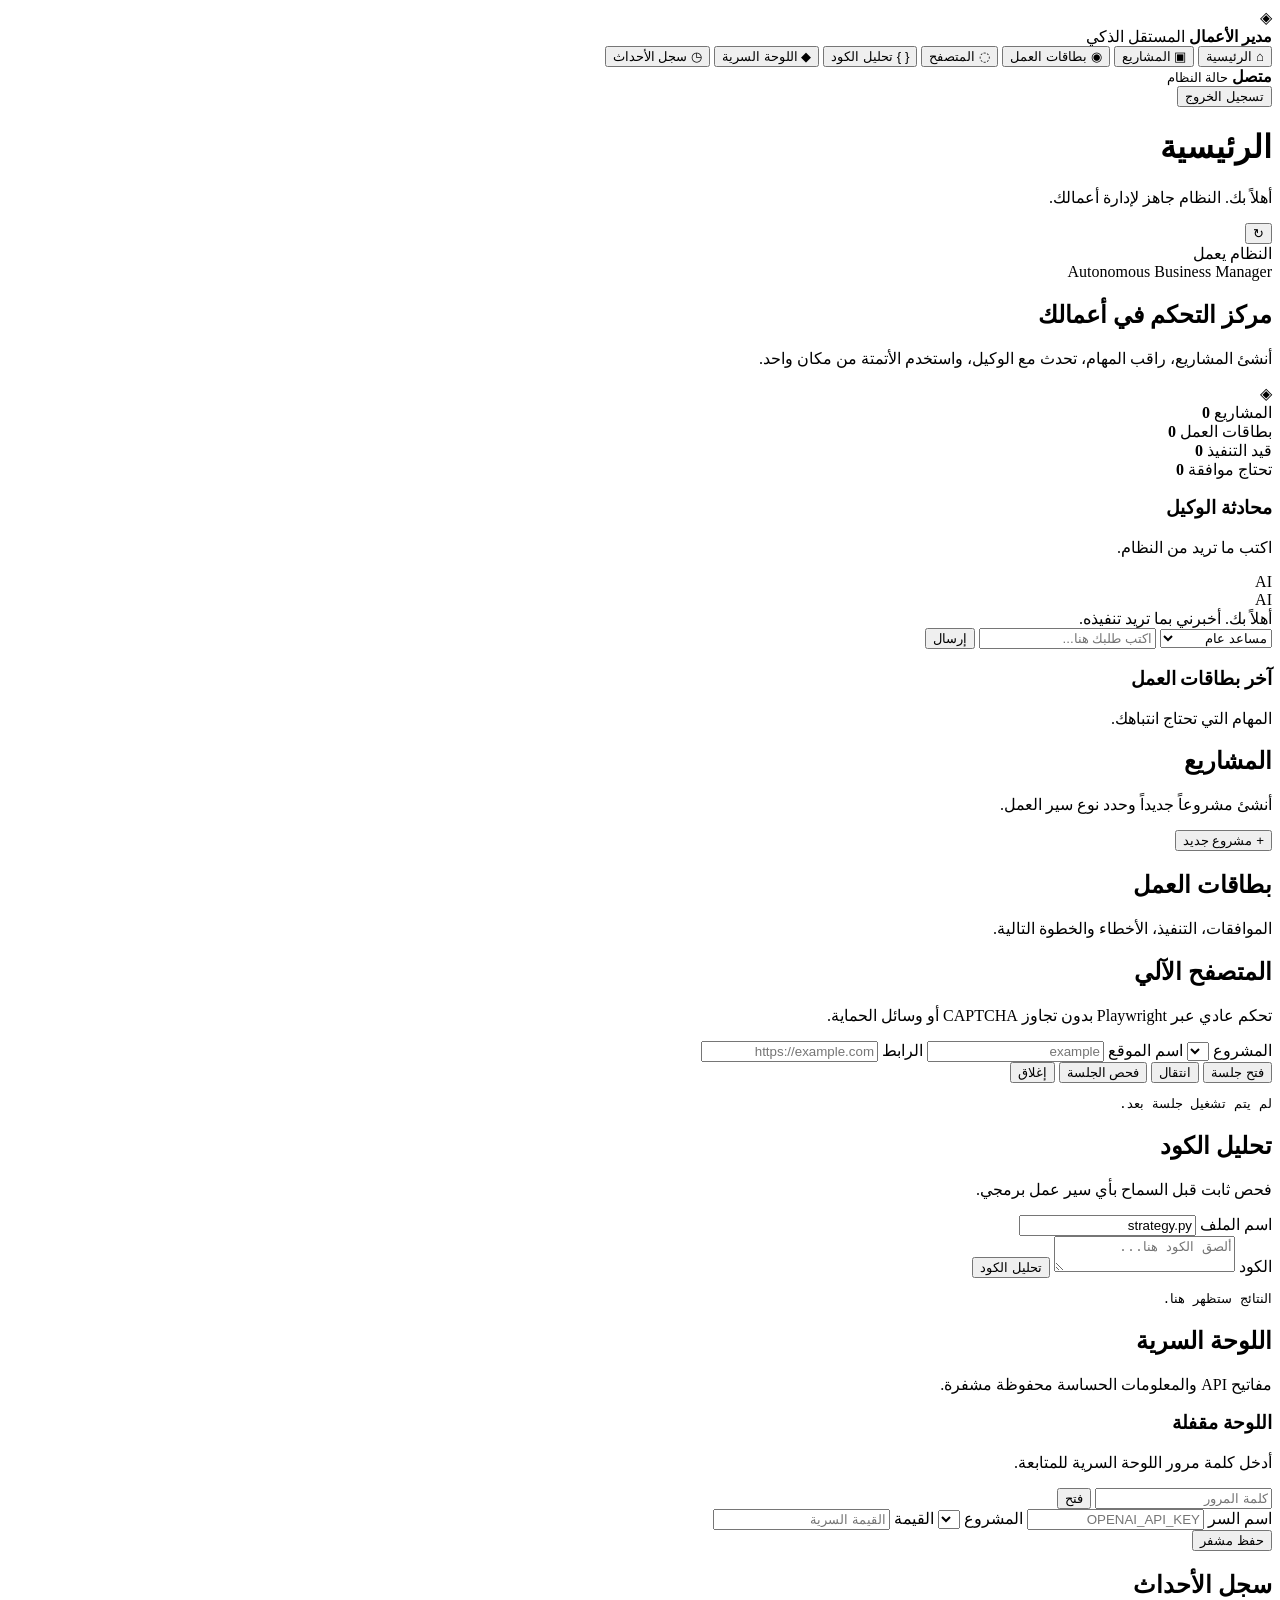
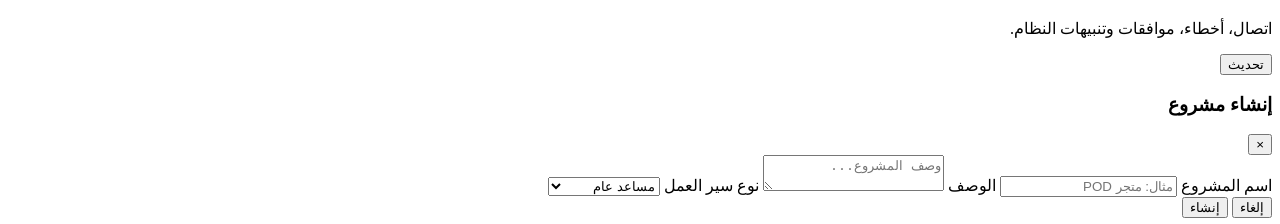
==== frontend/index.html @ 09d6c650 "Create index.html" ====
<!DOCTYPE html>
<html lang="ar" dir="rtl">
<head>
    <meta charset="UTF-8">
    <meta
        name="viewport"
        content="width=device-width, initial-scale=1.0"
    >

    <title>مدير الأعمال المستقل</title>

    <link rel="stylesheet" href="/static/style.css">
</head>

<body>

<div class="app-shell">

    <aside class="sidebar">

        <div class="brand">
            <div class="brand-mark">◈</div>
            <div>
                <strong>مدير الأعمال</strong>
                <span>المستقل الذكي</span>
            </div>
        </div>

        <nav class="nav">

            <button class="nav-item active" data-section="dashboard">
                <span>⌂</span>
                <span>الرئيسية</span>
            </button>

            <button class="nav-item" data-section="projects">
                <span>▣</span>
                <span>المشاريع</span>
            </button>

            <button class="nav-item" data-section="cards">
                <span>◉</span>
                <span>بطاقات العمل</span>
            </button>

            <button class="nav-item" data-section="browser">
                <span>◌</span>
                <span>المتصفح</span>
            </button>

            <button class="nav-item" data-section="code">
                <span>{ }</span>
                <span>تحليل الكود</span>
            </button>

            <button class="nav-item" data-section="secrets">
                <span>◆</span>
                <span>اللوحة السرية</span>
            </button>

            <button class="nav-item" data-section="events">
                <span>◷</span>
                <span>سجل الأحداث</span>
            </button>

        </nav>

        <div class="sidebar-bottom">

            <div class="connection-box">
                <span id="connectionDot" class="status-dot online"></span>

                <div>
                    <strong id="connectionText">متصل</strong>
                    <small>حالة النظام</small>
                </div>
            </div>

            <button id="logoutBtn" class="logout-btn">
                تسجيل الخروج
            </button>

        </div>

    </aside>


    <main class="main">

        <header class="topbar">

            <div>
                <h1 id="pageTitle">الرئيسية</h1>
                <p id="pageSubtitle">
                    أهلاً بك. النظام جاهز لإدارة أعمالك.
                </p>
            </div>

            <div class="top-actions">

                <button
                    id="refreshBtn"
                    class="icon-btn"
                    title="تحديث"
                >
                    ↻
                </button>

                <div class="system-badge">
                    <span class="status-dot online"></span>
                    النظام يعمل
                </div>

            </div>

        </header>


        <div class="content">


            <!-- Dashboard -->

            <section
                id="section-dashboard"
                class="section active"
            >

                <div class="hero-card">

                    <div>
                        <span class="eyebrow">
                            Autonomous Business Manager
                        </span>

                        <h2>
                            مركز التحكم في أعمالك
                        </h2>

                        <p>
                            أنشئ المشاريع، راقب المهام، تحدث مع الوكيل،
                            واستخدم الأتمتة من مكان واحد.
                        </p>
                    </div>

                    <div class="hero-symbol">
                        ◈
                    </div>

                </div>


                <div class="stats-grid">

                    <div class="stat-card">
                        <span>المشاريع</span>
                        <strong id="statProjects">0</strong>
                    </div>

                    <div class="stat-card">
                        <span>بطاقات العمل</span>
                        <strong id="statCards">0</strong>
                    </div>

                    <div class="stat-card">
                        <span>قيد التنفيذ</span>
                        <strong id="statRunning">0</strong>
                    </div>

                    <div class="stat-card">
                        <span>تحتاج موافقة</span>
                        <strong id="statApproval">0</strong>
                    </div>

                </div>


                <div class="dashboard-grid">

                    <div class="panel chat-panel">

                        <div class="panel-header">

                            <div>
                                <h3>محادثة الوكيل</h3>
                                <p>اكتب ما تريد من النظام.</p>
                            </div>

                            <span class="ai-badge">
                                AI
                            </span>

                        </div>


                        <div
                            id="chatMessages"
                            class="chat-messages"
                        >

                            <div class="chat-message assistant">
                                <div class="message-avatar">
                                    AI
                                </div>

                                <div class="message-content">
                                    أهلاً بك. أخبرني بما تريد تنفيذه.
                                </div>
                            </div>

                        </div>


                        <div class="chat-input-row">

                            <select id="chatWorkflow">
                                <option value="assistant">
                                    مساعد عام
                                </option>

                                <option value="api_account">
                                    API / حساب
                                </option>

                                <option value="upload_design">
                                    رفع / تصميم
                                </option>

                                <option value="code_api">
                                    كود + API
                                </option>

                                <option value="dual">
                                    سير عمل مزدوج
                                </option>
                            </select>

                            <input
                                id="chatInput"
                                type="text"
                                placeholder="اكتب طلبك هنا..."
                                autocomplete="off"
                            >

                            <button
                                id="sendChatBtn"
                                class="primary-btn"
                            >
                                إرسال
                            </button>

                        </div>

                    </div>


                    <div class="panel">

                        <div class="panel-header">

                            <div>
                                <h3>آخر بطاقات العمل</h3>
                                <p>المهام التي تحتاج انتباهك.</p>
                            </div>

                        </div>

                        <div
                            id="dashboardCards"
                            class="cards-list"
                        ></div>

                    </div>

                </div>

            </section>


            <!-- Projects -->

            <section
                id="section-projects"
                class="section"
            >

                <div class="section-heading">

                    <div>
                        <h2>المشاريع</h2>
                        <p>
                            أنشئ مشروعاً جديداً وحدد نوع سير العمل.
                        </p>
                    </div>

                    <button
                        id="newProjectBtn"
                        class="primary-btn"
                    >
                        + مشروع جديد
                    </button>

                </div>


                <div
                    id="projectsList"
                    class="projects-grid"
                ></div>

            </section>


            <!-- Work Cards -->

            <section
                id="section-cards"
                class="section"
            >

                <div class="section-heading">

                    <div>
                        <h2>بطاقات العمل</h2>
                        <p>
                            الموافقات، التنفيذ، الأخطاء والخطوة التالية.
                        </p>
                    </div>

                </div>

                <div
                    id="allCardsList"
                    class="cards-grid"
                ></div>

            </section>


            <!-- Browser -->

            <section
                id="section-browser"
                class="section"
            >

                <div class="section-heading">

                    <div>
                        <h2>المتصفح الآلي</h2>

                        <p>
                            تحكم عادي عبر Playwright بدون تجاوز CAPTCHA
                            أو وسائل الحماية.
                        </p>
                    </div>

                </div>


                <div class="panel browser-panel">

                    <div class="form-grid">

                        <label>
                            المشروع
                            <select id="browserProject"></select>
                        </label>

                        <label>
                            اسم الموقع
                            <input
                                id="browserSite"
                                placeholder="example"
                            >
                        </label>

                        <label class="full">
                            الرابط
                            <input
                                id="browserUrl"
                                type="url"
                                placeholder="https://example.com"
                            >
                        </label>

                    </div>


                    <div class="button-row">

                        <button
                            id="browserOpenBtn"
                            class="primary-btn"
                        >
                            فتح جلسة
                        </button>

                        <button
                            id="browserNavigateBtn"
                            class="secondary-btn"
                        >
                            انتقال
                        </button>

                        <button
                            id="browserStatusBtn"
                            class="secondary-btn"
                        >
                            فحص الجلسة
                        </button>

                        <button
                            id="browserCloseBtn"
                            class="danger-btn"
                        >
                            إغلاق
                        </button>

                    </div>


                    <pre
                        id="browserOutput"
                        class="output-box"
                    >لم يتم تشغيل جلسة بعد.</pre>

                </div>

            </section>


            <!-- Code -->

            <section
                id="section-code"
                class="section"
            >

                <div class="section-heading">

                    <div>
                        <h2>تحليل الكود</h2>
                        <p>
                            فحص ثابت قبل السماح بأي سير عمل برمجي.
                        </p>
                    </div>

                </div>


                <div class="panel">

                    <div class="form-grid">

                        <label>
                            اسم الملف
                            <input
                                id="codeFilename"
                                value="strategy.py"
                            >
                        </label>

                    </div>


                    <label>
                        الكود
                        <textarea
                            id="codeInput"
                            class="code-editor"
                            spellcheck="false"
                            placeholder="ألصق الكود هنا..."
                        ></textarea>
                    </label>


                    <button
                        id="analyzeCodeBtn"
                        class="primary-btn"
                    >
                        تحليل الكود
                    </button>


                    <pre
                        id="codeOutput"
                        class="output-box"
                    >النتائج ستظهر هنا.</pre>

                </div>

            </section>


            <!-- Secrets -->

            <section
                id="section-secrets"
                class="section"
            >

                <div class="section-heading">

                    <div>
                        <h2>اللوحة السرية</h2>

                        <p>
                            مفاتيح API والمعلومات الحساسة محفوظة مشفرة.
                        </p>
                    </div>

                </div>


                <div
                    id="secretLock"
                    class="panel"
                >

                    <h3>اللوحة مقفلة</h3>

                    <p>
                        أدخل كلمة مرور اللوحة السرية للمتابعة.
                    </p>

                    <div class="inline-form">

                        <input
                            id="panelPassword"
                            type="password"
                            placeholder="كلمة المرور"
                        >

                        <button
                            id="verifyPanelBtn"
                            class="primary-btn"
                        >
                            فتح
                        </button>

                    </div>

                </div>


                <div
                    id="secretContent"
                    class="panel hidden"
                >

                    <div class="form-grid">

                        <label>
                            اسم السر
                            <input
                                id="secretName"
                                placeholder="OPENAI_API_KEY"
                            >
                        </label>

                        <label>
                            المشروع
                            <select id="secretProject"></select>
                        </label>

                        <label class="full">
                            القيمة
                            <input
                                id="secretValue"
                                type="password"
                                placeholder="القيمة السرية"
                            >
                        </label>

                    </div>

                    <button
                        id="saveSecretBtn"
                        class="primary-btn"
                    >
                        حفظ مشفر
                    </button>

                    <div
                        id="secretMessage"
                        class="form-message"
                    ></div>

                </div>

            </section>


            <!-- Events -->

            <section
                id="section-events"
                class="section"
            >

                <div class="section-heading">

                    <div>
                        <h2>سجل الأحداث</h2>
                        <p>
                            اتصال، أخطاء، موافقات وتنبيهات النظام.
                        </p>
                    </div>

                    <button
                        id="refreshEventsBtn"
                        class="secondary-btn"
                    >
                        تحديث
                    </button>

                </div>


                <div class="panel">

                    <div
                        id="eventsList"
                        class="events-list"
                    ></div>

                </div>

            </section>

        </div>

    </main>

</div>


<!-- Project Modal -->

<div
    id="projectModal"
    class="modal hidden"
>

    <div class="modal-box">

        <div class="modal-header">

            <h3>إنشاء مشروع</h3>

            <button
                id="closeProjectModal"
                class="modal-close"
            >
                ×
            </button>

        </div>


        <label>
            اسم المشروع
            <input
                id="projectName"
                placeholder="مثال: متجر POD"
            >
        </label>


        <label>
            الوصف
            <textarea
                id="projectDescription"
                placeholder="وصف المشروع..."
            ></textarea>
        </label>


        <label>
            نوع سير العمل
            <select id="projectWorkflow">

                <option value="assistant">
                    مساعد عام
                </option>

                <option value="api_account">
                    API / حساب
                </option>

                <option value="upload_design">
                    رفع / تصميم
                </option>

                <option value="code_api">
                    كود + API
                </option>

                <option value="dual">
                    سير عمل مزدوج
                </option>

            </select>
        </label>


        <div class="modal-actions">

            <button
                id="cancelProjectBtn"
                class="secondary-btn"
            >
                إلغاء
            </button>

            <button
                id="createProjectBtn"
                class="primary-btn"
            >
                إنشاء
            </button>

        </div>

    </div>

</div>


<div
    id="toast"
    class="toast"
></div>


<script src="/static/app.js"></script>

</body>
  </html>
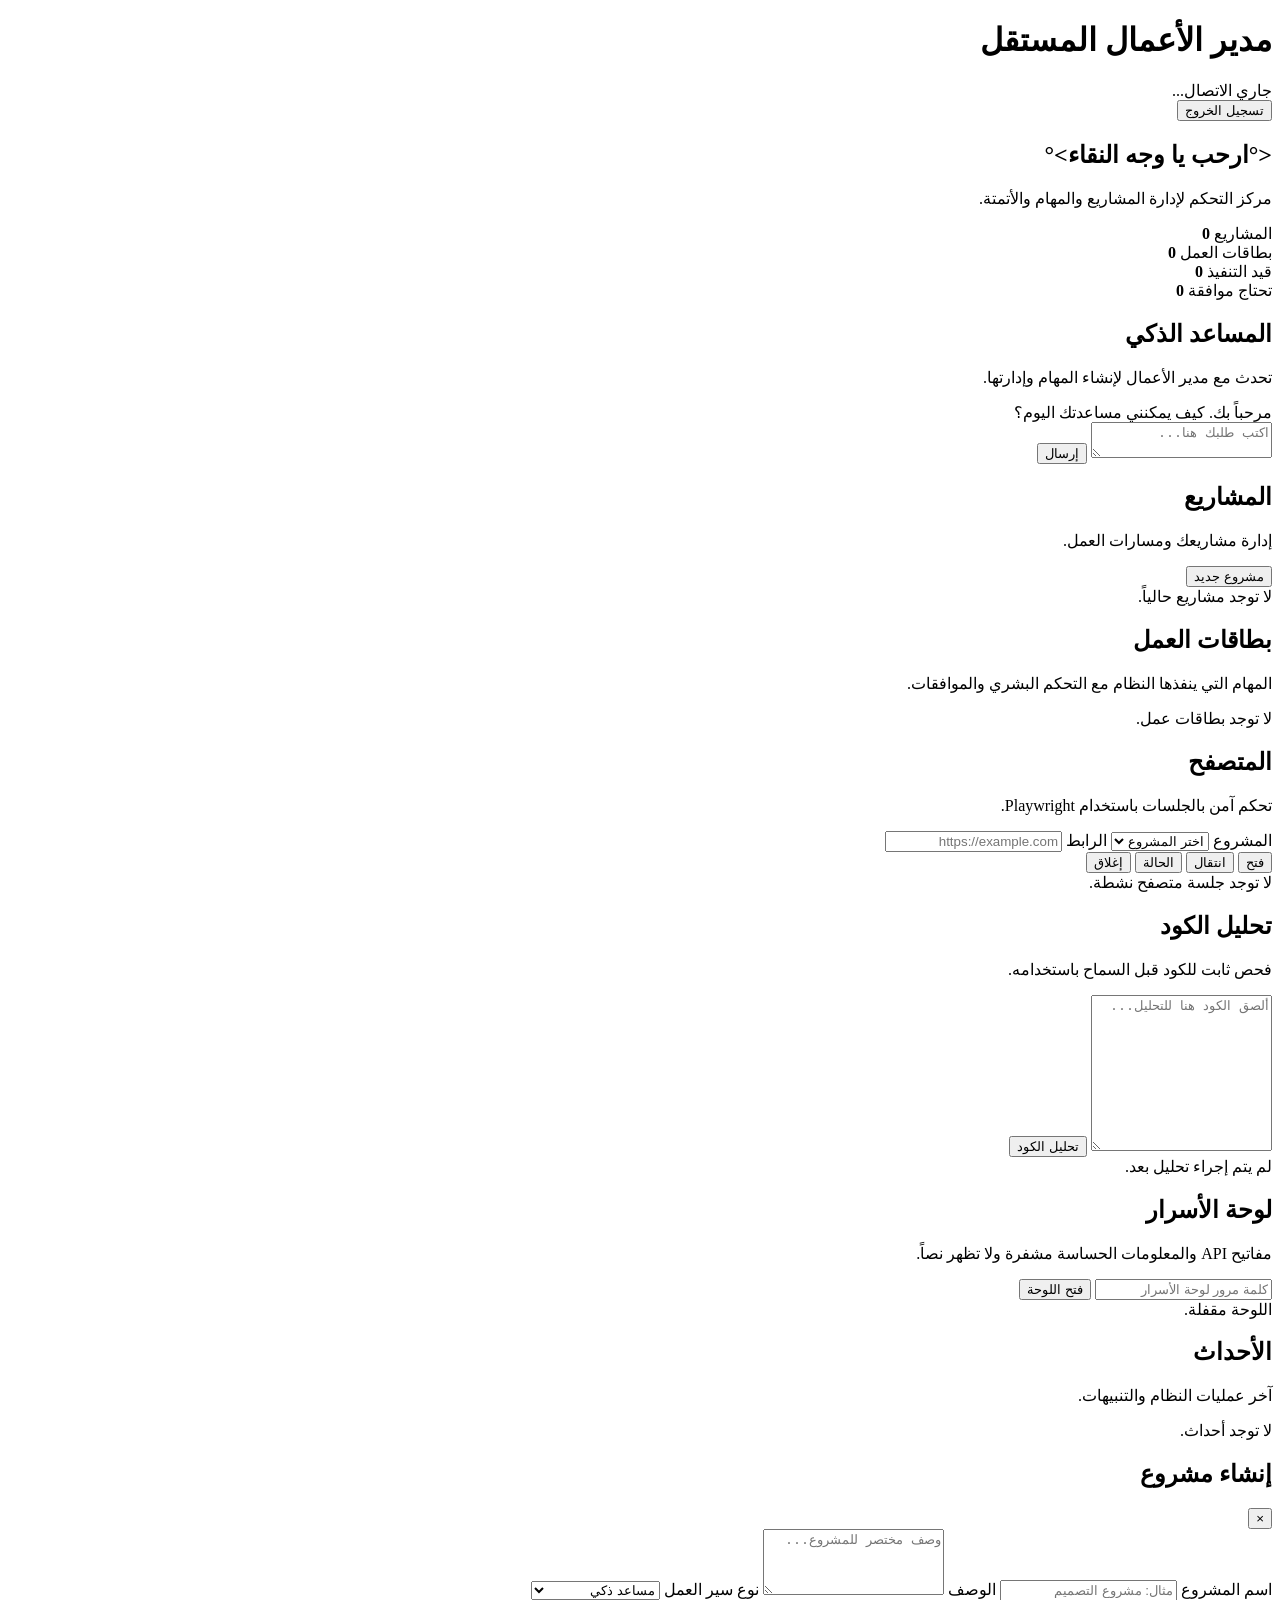
==== commit 796a638d: "Update index.html" ====
--- a/frontend/index.html
+++ b/frontend/index.html
@@ -1,740 +1,397 @@
 <!DOCTYPE html>
 <html lang="ar" dir="rtl">
 <head>
-    <meta charset="UTF-8">
-    <meta
-        name="viewport"
-        content="width=device-width, initial-scale=1.0"
-    >
-
-    <title>مدير الأعمال المستقل</title>
-
-    <link rel="stylesheet" href="/static/style.css">
+  <meta charset="UTF-8">
+  <meta name="viewport" content="width=device-width, initial-scale=1.0">
+
+  <title>مدير الأعمال المستقل</title>
+
+  <link rel="stylesheet" href="/static/style.css">
 </head>
 
 <body>
 
-<div class="app-shell">
-
-    <aside class="sidebar">
-
-        <div class="brand">
-            <div class="brand-mark">◈</div>
-            <div>
-                <strong>مدير الأعمال</strong>
-                <span>المستقل الذكي</span>
+  <header class="topbar">
+    <div>
+      <h1>مدير الأعمال المستقل</h1>
+      <span id="connectionStatus">جاري الاتصال...</span>
+    </div>
+
+    <button id="logoutBtn" class="danger-btn">
+      تسجيل الخروج
+    </button>
+  </header>
+
+  <main class="container">
+
+    <section class="welcome-panel">
+      <div>
+        <h2>&lt;°ارحب يا وجه النقاء&gt;°</h2>
+        <p>
+          مركز التحكم لإدارة المشاريع والمهام والأتمتة.
+        </p>
+      </div>
+    </section>
+
+    <section class="stats-grid">
+
+      <div class="stat-card">
+        <span>المشاريع</span>
+        <strong id="projectsCount">0</strong>
+      </div>
+
+      <div class="stat-card">
+        <span>بطاقات العمل</span>
+        <strong id="cardsCount">0</strong>
+      </div>
+
+      <div class="stat-card">
+        <span>قيد التنفيذ</span>
+        <strong id="runningCount">0</strong>
+      </div>
+
+      <div class="stat-card">
+        <span>تحتاج موافقة</span>
+        <strong id="approvalCount">0</strong>
+      </div>
+
+    </section>
+
+    <section class="dashboard-grid">
+
+      <div class="panel chat-panel">
+
+        <div class="panel-header">
+          <div>
+            <h2>المساعد الذكي</h2>
+            <p>تحدث مع مدير الأعمال لإنشاء المهام وإدارتها.</p>
+          </div>
+        </div>
+
+        <div id="chatMessages" class="chat-messages">
+          <div class="chat-message assistant">
+            <div class="message-content">
+              مرحباً بك. كيف يمكنني مساعدتك اليوم؟
             </div>
-        </div>
-
-        <nav class="nav">
-
-            <button class="nav-item active" data-section="dashboard">
-                <span>⌂</span>
-                <span>الرئيسية</span>
-            </button>
-
-            <button class="nav-item" data-section="projects">
-                <span>▣</span>
-                <span>المشاريع</span>
-            </button>
-
-            <button class="nav-item" data-section="cards">
-                <span>◉</span>
-                <span>بطاقات العمل</span>
-            </button>
-
-            <button class="nav-item" data-section="browser">
-                <span>◌</span>
-                <span>المتصفح</span>
-            </button>
-
-            <button class="nav-item" data-section="code">
-                <span>{ }</span>
-                <span>تحليل الكود</span>
-            </button>
-
-            <button class="nav-item" data-section="secrets">
-                <span>◆</span>
-                <span>اللوحة السرية</span>
-            </button>
-
-            <button class="nav-item" data-section="events">
-                <span>◷</span>
-                <span>سجل الأحداث</span>
-            </button>
-
-        </nav>
-
-        <div class="sidebar-bottom">
-
-            <div class="connection-box">
-                <span id="connectionDot" class="status-dot online"></span>
-
-                <div>
-                    <strong id="connectionText">متصل</strong>
-                    <small>حالة النظام</small>
-                </div>
-            </div>
-
-            <button id="logoutBtn" class="logout-btn">
-                تسجيل الخروج
-            </button>
-
-        </div>
-
-    </aside>
-
-
-    <main class="main">
-
-        <header class="topbar">
-
-            <div>
-                <h1 id="pageTitle">الرئيسية</h1>
-                <p id="pageSubtitle">
-                    أهلاً بك. النظام جاهز لإدارة أعمالك.
-                </p>
-            </div>
-
-            <div class="top-actions">
-
-                <button
-                    id="refreshBtn"
-                    class="icon-btn"
-                    title="تحديث"
-                >
-                    ↻
-                </button>
-
-                <div class="system-badge">
-                    <span class="status-dot online"></span>
-                    النظام يعمل
-                </div>
-
-            </div>
-
-        </header>
-
-
-        <div class="content">
-
-
-            <!-- Dashboard -->
-
-            <section
-                id="section-dashboard"
-                class="section active"
+          </div>
+        </div>
+
+        <form id="chatForm" class="chat-form">
+
+          <textarea
+            id="chatInput"
+            rows="2"
+            placeholder="اكتب طلبك هنا..."
+            required
+          ></textarea>
+
+          <button type="submit" id="chatSendBtn">
+            إرسال
+          </button>
+
+        </form>
+
+      </div>
+
+      <div class="panel">
+
+        <div class="panel-header">
+          <div>
+            <h2>المشاريع</h2>
+            <p>إدارة مشاريعك ومسارات العمل.</p>
+          </div>
+
+          <button id="newProjectBtn" class="primary-btn">
+            مشروع جديد
+          </button>
+        </div>
+
+        <div id="projectsList" class="list">
+          <div class="empty-state">
+            لا توجد مشاريع حالياً.
+          </div>
+        </div>
+
+      </div>
+
+    </section>
+
+    <section class="panel">
+
+      <div class="panel-header">
+        <div>
+          <h2>بطاقات العمل</h2>
+          <p>
+            المهام التي ينفذها النظام مع التحكم البشري والموافقات.
+          </p>
+        </div>
+      </div>
+
+      <div id="workCardsList" class="cards-list">
+        <div class="empty-state">
+          لا توجد بطاقات عمل.
+        </div>
+      </div>
+
+    </section>
+
+    <section class="dashboard-grid">
+
+      <div class="panel">
+
+        <div class="panel-header">
+          <div>
+            <h2>المتصفح</h2>
+            <p>
+              تحكم آمن بالجلسات باستخدام Playwright.
+            </p>
+          </div>
+        </div>
+
+        <div class="form-grid">
+
+          <label>
+            المشروع
+            <select id="browserProject">
+              <option value="">اختر المشروع</option>
+            </select>
+          </label>
+
+          <label>
+            الرابط
+            <input
+              id="browserUrl"
+              type="url"
+              placeholder="https://example.com"
             >
-
-                <div class="hero-card">
-
-                    <div>
-                        <span class="eyebrow">
-                            Autonomous Business Manager
-                        </span>
-
-                        <h2>
-                            مركز التحكم في أعمالك
-                        </h2>
-
-                        <p>
-                            أنشئ المشاريع، راقب المهام، تحدث مع الوكيل،
-                            واستخدم الأتمتة من مكان واحد.
-                        </p>
-                    </div>
-
-                    <div class="hero-symbol">
-                        ◈
-                    </div>
-
-                </div>
-
-
-                <div class="stats-grid">
-
-                    <div class="stat-card">
-                        <span>المشاريع</span>
-                        <strong id="statProjects">0</strong>
-                    </div>
-
-                    <div class="stat-card">
-                        <span>بطاقات العمل</span>
-                        <strong id="statCards">0</strong>
-                    </div>
-
-                    <div class="stat-card">
-                        <span>قيد التنفيذ</span>
-                        <strong id="statRunning">0</strong>
-                    </div>
-
-                    <div class="stat-card">
-                        <span>تحتاج موافقة</span>
-                        <strong id="statApproval">0</strong>
-                    </div>
-
-                </div>
-
-
-                <div class="dashboard-grid">
-
-                    <div class="panel chat-panel">
-
-                        <div class="panel-header">
-
-                            <div>
-                                <h3>محادثة الوكيل</h3>
-                                <p>اكتب ما تريد من النظام.</p>
-                            </div>
-
-                            <span class="ai-badge">
-                                AI
-                            </span>
-
-                        </div>
-
-
-                        <div
-                            id="chatMessages"
-                            class="chat-messages"
-                        >
-
-                            <div class="chat-message assistant">
-                                <div class="message-avatar">
-                                    AI
-                                </div>
-
-                                <div class="message-content">
-                                    أهلاً بك. أخبرني بما تريد تنفيذه.
-                                </div>
-                            </div>
-
-                        </div>
-
-
-                        <div class="chat-input-row">
-
-                            <select id="chatWorkflow">
-                                <option value="assistant">
-                                    مساعد عام
-                                </option>
-
-                                <option value="api_account">
-                                    API / حساب
-                                </option>
-
-                                <option value="upload_design">
-                                    رفع / تصميم
-                                </option>
-
-                                <option value="code_api">
-                                    كود + API
-                                </option>
-
-                                <option value="dual">
-                                    سير عمل مزدوج
-                                </option>
-                            </select>
-
-                            <input
-                                id="chatInput"
-                                type="text"
-                                placeholder="اكتب طلبك هنا..."
-                                autocomplete="off"
-                            >
-
-                            <button
-                                id="sendChatBtn"
-                                class="primary-btn"
-                            >
-                                إرسال
-                            </button>
-
-                        </div>
-
-                    </div>
-
-
-                    <div class="panel">
-
-                        <div class="panel-header">
-
-                            <div>
-                                <h3>آخر بطاقات العمل</h3>
-                                <p>المهام التي تحتاج انتباهك.</p>
-                            </div>
-
-                        </div>
-
-                        <div
-                            id="dashboardCards"
-                            class="cards-list"
-                        ></div>
-
-                    </div>
-
-                </div>
-
-            </section>
-
-
-            <!-- Projects -->
-
-            <section
-                id="section-projects"
-                class="section"
-            >
-
-                <div class="section-heading">
-
-                    <div>
-                        <h2>المشاريع</h2>
-                        <p>
-                            أنشئ مشروعاً جديداً وحدد نوع سير العمل.
-                        </p>
-                    </div>
-
-                    <button
-                        id="newProjectBtn"
-                        class="primary-btn"
-                    >
-                        + مشروع جديد
-                    </button>
-
-                </div>
-
-
-                <div
-                    id="projectsList"
-                    class="projects-grid"
-                ></div>
-
-            </section>
-
-
-            <!-- Work Cards -->
-
-            <section
-                id="section-cards"
-                class="section"
-            >
-
-                <div class="section-heading">
-
-                    <div>
-                        <h2>بطاقات العمل</h2>
-                        <p>
-                            الموافقات، التنفيذ، الأخطاء والخطوة التالية.
-                        </p>
-                    </div>
-
-                </div>
-
-                <div
-                    id="allCardsList"
-                    class="cards-grid"
-                ></div>
-
-            </section>
-
-
-            <!-- Browser -->
-
-            <section
-                id="section-browser"
-                class="section"
-            >
-
-                <div class="section-heading">
-
-                    <div>
-                        <h2>المتصفح الآلي</h2>
-
-                        <p>
-                            تحكم عادي عبر Playwright بدون تجاوز CAPTCHA
-                            أو وسائل الحماية.
-                        </p>
-                    </div>
-
-                </div>
-
-
-                <div class="panel browser-panel">
-
-                    <div class="form-grid">
-
-                        <label>
-                            المشروع
-                            <select id="browserProject"></select>
-                        </label>
-
-                        <label>
-                            اسم الموقع
-                            <input
-                                id="browserSite"
-                                placeholder="example"
-                            >
-                        </label>
-
-                        <label class="full">
-                            الرابط
-                            <input
-                                id="browserUrl"
-                                type="url"
-                                placeholder="https://example.com"
-                            >
-                        </label>
-
-                    </div>
-
-
-                    <div class="button-row">
-
-                        <button
-                            id="browserOpenBtn"
-                            class="primary-btn"
-                        >
-                            فتح جلسة
-                        </button>
-
-                        <button
-                            id="browserNavigateBtn"
-                            class="secondary-btn"
-                        >
-                            انتقال
-                        </button>
-
-                        <button
-                            id="browserStatusBtn"
-                            class="secondary-btn"
-                        >
-                            فحص الجلسة
-                        </button>
-
-                        <button
-                            id="browserCloseBtn"
-                            class="danger-btn"
-                        >
-                            إغلاق
-                        </button>
-
-                    </div>
-
-
-                    <pre
-                        id="browserOutput"
-                        class="output-box"
-                    >لم يتم تشغيل جلسة بعد.</pre>
-
-                </div>
-
-            </section>
-
-
-            <!-- Code -->
-
-            <section
-                id="section-code"
-                class="section"
-            >
-
-                <div class="section-heading">
-
-                    <div>
-                        <h2>تحليل الكود</h2>
-                        <p>
-                            فحص ثابت قبل السماح بأي سير عمل برمجي.
-                        </p>
-                    </div>
-
-                </div>
-
-
-                <div class="panel">
-
-                    <div class="form-grid">
-
-                        <label>
-                            اسم الملف
-                            <input
-                                id="codeFilename"
-                                value="strategy.py"
-                            >
-                        </label>
-
-                    </div>
-
-
-                    <label>
-                        الكود
-                        <textarea
-                            id="codeInput"
-                            class="code-editor"
-                            spellcheck="false"
-                            placeholder="ألصق الكود هنا..."
-                        ></textarea>
-                    </label>
-
-
-                    <button
-                        id="analyzeCodeBtn"
-                        class="primary-btn"
-                    >
-                        تحليل الكود
-                    </button>
-
-
-                    <pre
-                        id="codeOutput"
-                        class="output-box"
-                    >النتائج ستظهر هنا.</pre>
-
-                </div>
-
-            </section>
-
-
-            <!-- Secrets -->
-
-            <section
-                id="section-secrets"
-                class="section"
-            >
-
-                <div class="section-heading">
-
-                    <div>
-                        <h2>اللوحة السرية</h2>
-
-                        <p>
-                            مفاتيح API والمعلومات الحساسة محفوظة مشفرة.
-                        </p>
-                    </div>
-
-                </div>
-
-
-                <div
-                    id="secretLock"
-                    class="panel"
-                >
-
-                    <h3>اللوحة مقفلة</h3>
-
-                    <p>
-                        أدخل كلمة مرور اللوحة السرية للمتابعة.
-                    </p>
-
-                    <div class="inline-form">
-
-                        <input
-                            id="panelPassword"
-                            type="password"
-                            placeholder="كلمة المرور"
-                        >
-
-                        <button
-                            id="verifyPanelBtn"
-                            class="primary-btn"
-                        >
-                            فتح
-                        </button>
-
-                    </div>
-
-                </div>
-
-
-                <div
-                    id="secretContent"
-                    class="panel hidden"
-                >
-
-                    <div class="form-grid">
-
-                        <label>
-                            اسم السر
-                            <input
-                                id="secretName"
-                                placeholder="OPENAI_API_KEY"
-                            >
-                        </label>
-
-                        <label>
-                            المشروع
-                            <select id="secretProject"></select>
-                        </label>
-
-                        <label class="full">
-                            القيمة
-                            <input
-                                id="secretValue"
-                                type="password"
-                                placeholder="القيمة السرية"
-                            >
-                        </label>
-
-                    </div>
-
-                    <button
-                        id="saveSecretBtn"
-                        class="primary-btn"
-                    >
-                        حفظ مشفر
-                    </button>
-
-                    <div
-                        id="secretMessage"
-                        class="form-message"
-                    ></div>
-
-                </div>
-
-            </section>
-
-
-            <!-- Events -->
-
-            <section
-                id="section-events"
-                class="section"
-            >
-
-                <div class="section-heading">
-
-                    <div>
-                        <h2>سجل الأحداث</h2>
-                        <p>
-                            اتصال، أخطاء، موافقات وتنبيهات النظام.
-                        </p>
-                    </div>
-
-                    <button
-                        id="refreshEventsBtn"
-                        class="secondary-btn"
-                    >
-                        تحديث
-                    </button>
-
-                </div>
-
-
-                <div class="panel">
-
-                    <div
-                        id="eventsList"
-                        class="events-list"
-                    ></div>
-
-                </div>
-
-            </section>
-
-        </div>
-
-    </main>
-
-</div>
-
-
-<!-- Project Modal -->
-
-<div
-    id="projectModal"
-    class="modal hidden"
->
-
-    <div class="modal-box">
-
-        <div class="modal-header">
-
-            <h3>إنشاء مشروع</h3>
-
-            <button
-                id="closeProjectModal"
-                class="modal-close"
-            >
-                ×
-            </button>
-
-        </div>
-
+          </label>
+
+        </div>
+
+        <div class="button-row">
+
+          <button
+            id="browserOpenBtn"
+            class="primary-btn"
+          >
+            فتح
+          </button>
+
+          <button
+            id="browserNavigateBtn"
+            class="secondary-btn"
+          >
+            انتقال
+          </button>
+
+          <button
+            id="browserStatusBtn"
+            class="secondary-btn"
+          >
+            الحالة
+          </button>
+
+          <button
+            id="browserCloseBtn"
+            class="danger-btn"
+          >
+            إغلاق
+          </button>
+
+        </div>
+
+        <div id="browserResult" class="result-box">
+          لا توجد جلسة متصفح نشطة.
+        </div>
+
+      </div>
+
+      <div class="panel">
+
+        <div class="panel-header">
+          <div>
+            <h2>تحليل الكود</h2>
+            <p>
+              فحص ثابت للكود قبل السماح باستخدامه.
+            </p>
+          </div>
+        </div>
+
+        <textarea
+          id="codeInput"
+          class="code-input"
+          rows="10"
+          placeholder="ألصق الكود هنا للتحليل..."
+        ></textarea>
+
+        <button
+          id="analyzeCodeBtn"
+          class="primary-btn full-width"
+        >
+          تحليل الكود
+        </button>
+
+        <div id="codeResult" class="result-box">
+          لم يتم إجراء تحليل بعد.
+        </div>
+
+      </div>
+
+    </section>
+
+    <section class="dashboard-grid">
+
+      <div class="panel">
+
+        <div class="panel-header">
+          <div>
+            <h2>لوحة الأسرار</h2>
+            <p>
+              مفاتيح API والمعلومات الحساسة مشفرة ولا تظهر نصاً.
+            </p>
+          </div>
+        </div>
+
+        <form id="secretForm">
+
+          <input
+            id="secretPanelPassword"
+            type="password"
+            placeholder="كلمة مرور لوحة الأسرار"
+            required
+          >
+
+          <button
+            type="submit"
+            class="primary-btn full-width"
+          >
+            فتح اللوحة
+          </button>
+
+        </form>
+
+        <div id="secretResult" class="result-box">
+          اللوحة مقفلة.
+        </div>
+
+      </div>
+
+      <div class="panel">
+
+        <div class="panel-header">
+          <div>
+            <h2>الأحداث</h2>
+            <p>آخر عمليات النظام والتنبيهات.</p>
+          </div>
+        </div>
+
+        <div id="eventsList" class="events-list">
+          <div class="empty-state">
+            لا توجد أحداث.
+          </div>
+        </div>
+
+      </div>
+
+    </section>
+
+  </main>
+
+  <div id="projectModal" class="modal hidden">
+
+    <div class="modal-content">
+
+      <div class="modal-header">
+        <h2>إنشاء مشروع</h2>
+
+        <button
+          id="closeProjectModal"
+          class="icon-btn"
+          type="button"
+        >
+          ×
+        </button>
+      </div>
+
+      <form id="projectForm">
 
         <label>
-            اسم المشروع
-            <input
-                id="projectName"
-                placeholder="مثال: متجر POD"
-            >
+          اسم المشروع
+          <input
+            id="projectName"
+            required
+            maxlength="120"
+            placeholder="مثال: مشروع التصميم"
+          >
         </label>
 
-
         <label>
-            الوصف
-            <textarea
-                id="projectDescription"
-                placeholder="وصف المشروع..."
-            ></textarea>
+          الوصف
+          <textarea
+            id="projectDescription"
+            rows="4"
+            maxlength="2000"
+            placeholder="وصف مختصر للمشروع..."
+          ></textarea>
         </label>
 
-
         <label>
-            نوع سير العمل
-            <select id="projectWorkflow">
-
-                <option value="assistant">
-                    مساعد عام
-                </option>
-
-                <option value="api_account">
-                    API / حساب
-                </option>
-
-                <option value="upload_design">
-                    رفع / تصميم
-                </option>
-
-                <option value="code_api">
-                    كود + API
-                </option>
-
-                <option value="dual">
-                    سير عمل مزدوج
-                </option>
-
-            </select>
+          نوع سير العمل
+
+          <select id="projectWorkflow">
+
+            <option value="assistant">
+              مساعد ذكي
+            </option>
+
+            <option value="api_account">
+              API / حساب
+            </option>
+
+            <option value="upload_design">
+              رفع / تصميم / POD
+            </option>
+
+            <option value="code_api">
+              كود + API
+            </option>
+
+            <option value="dual">
+              سير عمل مزدوج
+            </option>
+
+          </select>
+
         </label>
 
-
-        <div class="modal-actions">
-
-            <button
-                id="cancelProjectBtn"
-                class="secondary-btn"
-            >
-                إلغاء
-            </button>
-
-            <button
-                id="createProjectBtn"
-                class="primary-btn"
-            >
-                إنشاء
-            </button>
-
-        </div>
+        <div class="button-row">
+
+          <button
+            type="submit"
+            class="primary-btn"
+          >
+            إنشاء المشروع
+          </button>
+
+          <button
+            id="cancelProjectBtn"
+            type="button"
+            class="secondary-btn"
+          >
+            إلغاء
+          </button>
+
+        </div>
+
+      </form>
 
     </div>
 
-</div>
-
-
-<div
-    id="toast"
-    class="toast"
-></div>
-
-
-<script src="/static/app.js"></script>
+  </div>
+
+  <div id="toast" class="toast"></div>
+
+  <script src="/static/app.js"></script>
 
 </body>
-  </html>
+    </html>
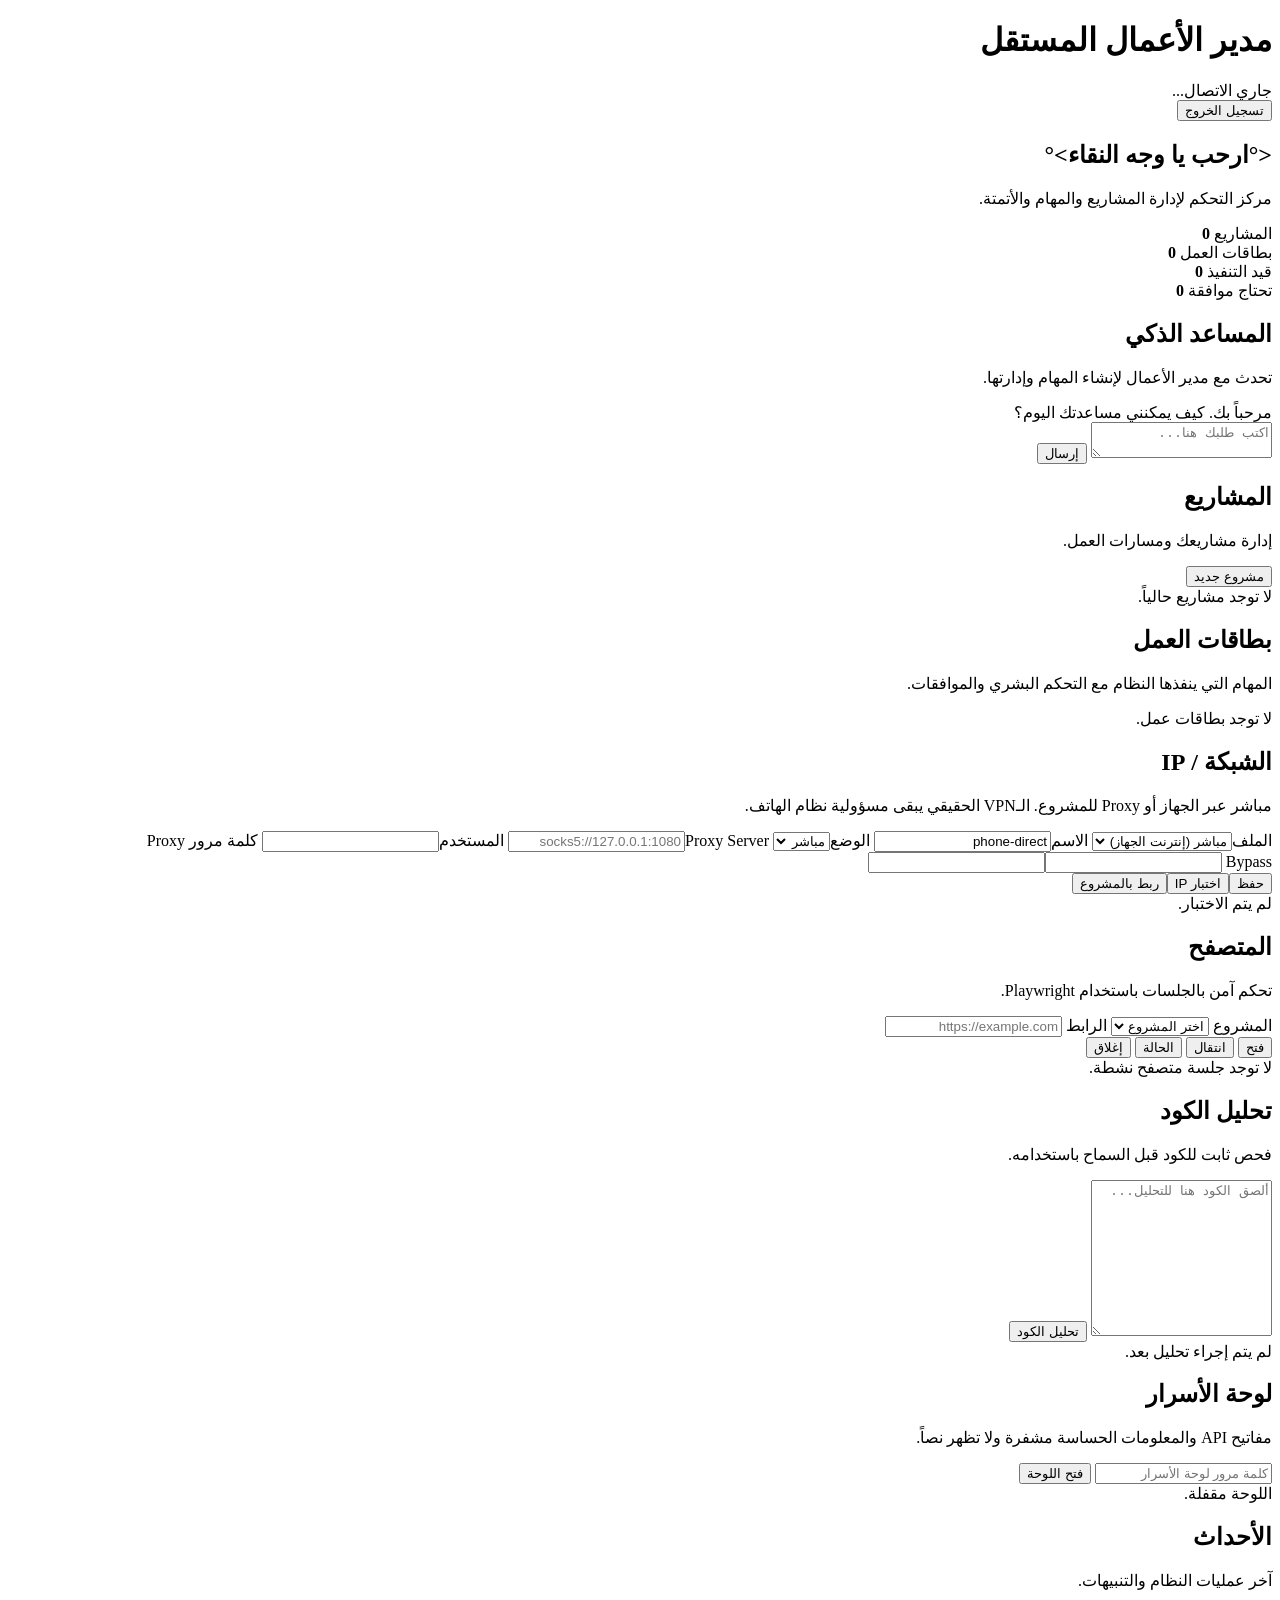
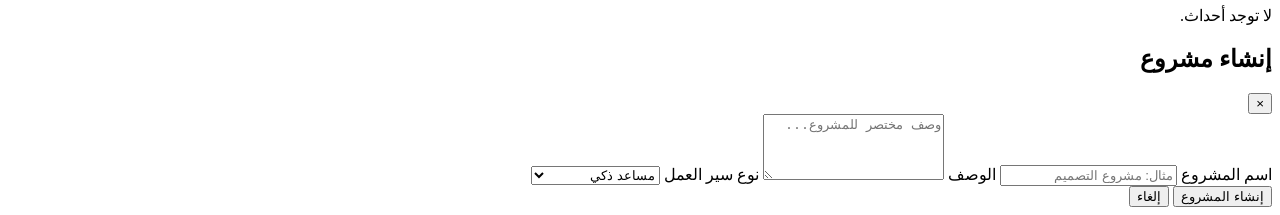
==== commit a096cecf: "feat: add project network routing and engineering baseline" ====
--- a/frontend/index.html
+++ b/frontend/index.html
@@ -138,7 +138,21 @@
     <section class="dashboard-grid">
 
       <div class="panel">
-
+        <div class="panel-header"><div><h2>الشبكة / IP</h2><p>مباشر عبر الجهاز أو Proxy للمشروع. الـVPN الحقيقي يبقى مسؤولية نظام الهاتف.</p></div></div>
+        <div class="form-grid">
+          <label>الملف<select id="networkProfile"><option value="">مباشر (إنترنت الجهاز)</option></select></label>
+          <label>الاسم<input id="networkName" value="phone-direct"></label>
+          <label>الوضع<select id="networkMode"><option value="direct">مباشر</option><option value="proxy">Proxy</option></select></label>
+          <label>Proxy Server<input id="networkProxy" placeholder="socks5://127.0.0.1:1080"></label>
+          <label>المستخدم<input id="networkUsername"></label>
+          <label>كلمة مرور Proxy<input id="networkPassword" type="password"></label>
+          <label>Bypass<input id="networkBypass"></label>
+        </div>
+        <div class="button-row"><button id="networkSaveBtn" class="primary-btn">حفظ</button><button id="networkTestBtn" class="secondary-btn">اختبار IP</button><button id="networkBindBtn" class="secondary-btn">ربط بالمشروع</button></div>
+        <div id="networkResult" class="result-box">لم يتم الاختبار.</div>
+      </div>
+
+      <div class="panel">
         <div class="panel-header">
           <div>
             <h2>المتصفح</h2>
